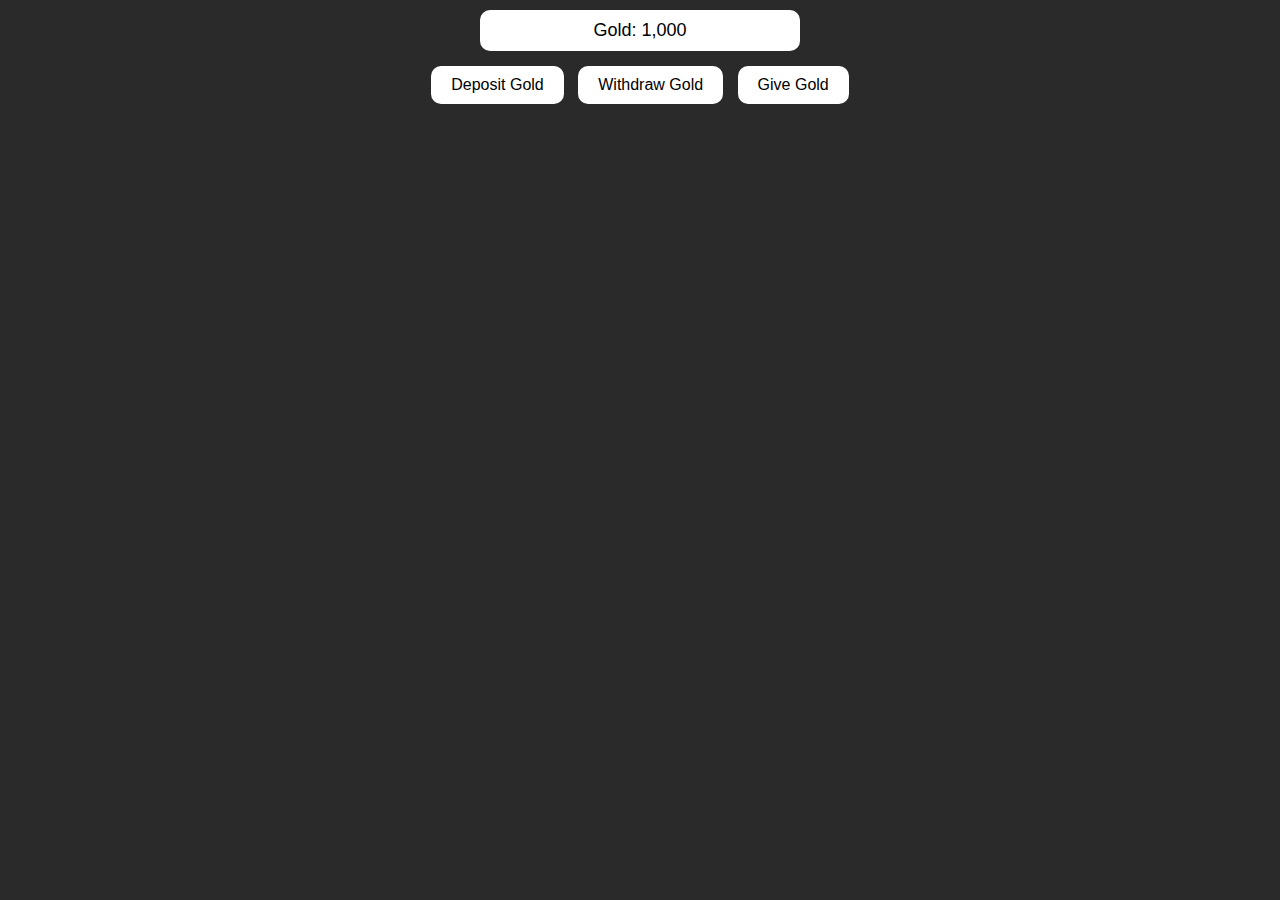
==== bank.html @ 5de0806b "Add files via upload" ====
<!DOCTYPE html>
<html lang="en">
<head>
    <meta charset="UTF-8">
    <meta name="viewport" content="width=device-width, initial-scale=1.0">
    <title>Bank System</title>
    <link rel="stylesheet" href="bank.css">
    <script src="bank.js"></script>
</head>
<body>

<!-- Deposit Gold Popup -->
<div id="deposit-popup" class="popup">
    <div class="popup-content">
        <span class="close" onclick="closePopup('deposit-popup')">&times;</span>
        <h2>Deposit Gold</h2>
        <div class="form-group">
            <label for="deposit-amount">Amount:</label>
            <input type="number" id="deposit-amount" name="amount">
        </div>
        <div class="button-container">
            <button class="confirm-btn" onclick="depositGold()">Confirm</button>
        </div>
    </div>
</div>

<!-- Withdraw Gold Popup -->
<div id="withdraw-popup" class="popup">
    <div class="popup-content">
        <span class="close" onclick="closePopup('withdraw-popup')">&times;</span>
        <h2>Withdraw Gold</h2>
        <div class="form-group">
            <label for="withdraw-amount">Amount:</label>
            <input type="number" id="withdraw-amount" name="amount">
        </div>
        <div class="button-container">
            <button class="confirm-btn" onclick="withdrawGold()">Confirm</button>
        </div>
    </div>
</div>

<!-- Transfer Gold Popup -->
<div id="transfer-popup" class="popup">
    <div class="popup-content">
        <span class="close" onclick="closePopup('transfer-popup')">&times;</span>
        <h2>Give Gold</h2>
        <div class="form-group">
            <label for="transfer-username">Username:</label>
            <input type="text" id="transfer-username" name="username">
        </div>
        <div class="form-group">
            <label for="transfer-amount">Amount:</label>
            <input type="number" id="transfer-amount" name="amount">
        </div>
        <div class="button-container">
            <button class="confirm-btn" onclick="transferGold()">Confirm</button>
        </div>
    </div>
</div>

<!-- Current Gold Display -->
<div id="current-gold">
    Gold: 1,000
</div>

<!-- Action Buttons -->
<div class="action-buttons">
    <button class="btn" onclick="openPopup('deposit-popup')">Deposit Gold</button>
    <button class="btn" onclick="openPopup('withdraw-popup')">Withdraw Gold</button>
    <button class="btn" onclick="openPopup('transfer-popup')">Give Gold</button>
</div>

<script src="scripts.js"></script>
</body>
</html>
---- bank.css ----
/* General styling for the page */
body {
    background-color: #2a2a2a;
    color: #ffffff;
    font-family: Arial, sans-serif;
}

.btn, .confirm-btn {
    background-color: white;
    color: black;
    border: none;
    border-radius: 10px; /* Rounded corners */
    padding: 10px 20px;
    margin: 5px;
    cursor: pointer;
    font-size: 16px;
    transition: background-color 0.3s;
}

.btn:hover, .confirm-btn:hover {
    background-color: #f0f0f0;
}

/* Popup styling */
.popup {
    display: none;
    position: fixed;
    top: 50%;
    left: 50%;
    transform: translate(-50%, -50%);
    background-color: rgba(0, 0, 0, 0.7);
    border-radius: 10px;
    padding: 20px;
    width: 90%;
    max-width: 400px;
    box-shadow: 0 4px 8px rgba(0, 0, 0, 0.5);
}

.popup-content {
    background-color: #ffffff;
    color: #000000;
    border-radius: 10px;
    padding: 20px;
    text-align: center;
}

.popup-content .close {
    color: #000000;
    font-size: 24px;
    cursor: pointer;
    float: right;
}

.popup-content .close:hover {
    color: #ff0000;
}

/* Input fields */
.form-group {
    margin-bottom: 15px;
}

input[type="number"], input[type="text"] {
    width: 100%;
    padding: 10px;
    border-radius: 10px;
    border: 1px solid #ccc;
    box-sizing: border-box;
}

/* Gold display box */
#current-gold {
    background-color: #ffffff;
    color: #000000;
    border-radius: 10px;
    padding: 10px;
    margin: 10px auto;
    text-align: center;
    font-size: 18px;
    width: 80%; /* Adjust width to be smaller */
    max-width: 300px; /* Maximum width */
}

/* Action buttons container */
.action-buttons {
    text-align: center;
    margin-top: 10px;
}
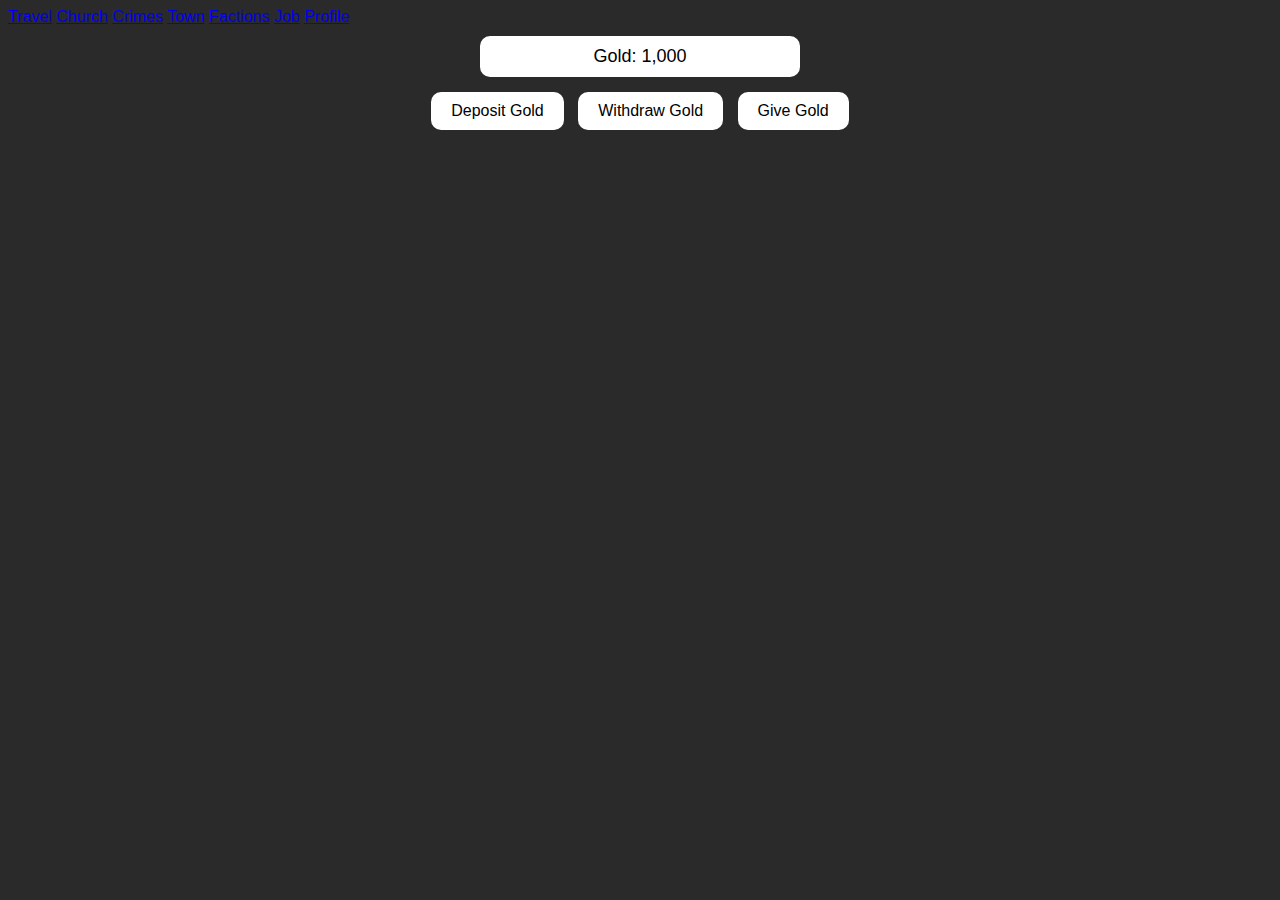
==== commit 16b734f2: "Update bank.html" ====
--- a/bank.html
+++ b/bank.html
@@ -8,68 +8,77 @@
     <script src="bank.js"></script>
 </head>
 <body>
+    <div class="navbar">
+        <a href="#travel" class="tab-link">Travel</a>
+        <a href="https://bertlog88.github.io/medi/bank.html" class="tab-link" id="churchLink">Church</a>
+        <a href="#crimes" class="tab-link">Crimes</a>
+        <a href="#town" class="tab-link">Town</a>
+        <a href="#factions" class="tab-link">Factions</a>
+        <a href="https://bertlog88.github.io/medi/jobs.html" class="tab-link" id="jobLink">Job</a>
+        <a href="https://bertlog88.github.io/medi/profile.html" class="tab-link" id="profileLink">Profile</a>
+    </div>
 
-<!-- Deposit Gold Popup -->
-<div id="deposit-popup" class="popup">
-    <div class="popup-content">
-        <span class="close" onclick="closePopup('deposit-popup')">&times;</span>
-        <h2>Deposit Gold</h2>
-        <div class="form-group">
-            <label for="deposit-amount">Amount:</label>
-            <input type="number" id="deposit-amount" name="amount">
-        </div>
-        <div class="button-container">
-            <button class="confirm-btn" onclick="depositGold()">Confirm</button>
+    <!-- Deposit Gold Popup -->
+    <div id="deposit-popup" class="popup">
+        <div class="popup-content">
+            <span class="close" onclick="closePopup('deposit-popup')">&times;</span>
+            <h2>Deposit Gold</h2>
+            <div class="form-group">
+                <label for="deposit-amount">Amount:</label>
+                <input type="number" id="deposit-amount" name="amount">
+            </div>
+            <div class="button-container">
+                <button class="confirm-btn" onclick="depositGold()">Confirm</button>
+            </div>
         </div>
     </div>
-</div>
 
-<!-- Withdraw Gold Popup -->
-<div id="withdraw-popup" class="popup">
-    <div class="popup-content">
-        <span class="close" onclick="closePopup('withdraw-popup')">&times;</span>
-        <h2>Withdraw Gold</h2>
-        <div class="form-group">
-            <label for="withdraw-amount">Amount:</label>
-            <input type="number" id="withdraw-amount" name="amount">
-        </div>
-        <div class="button-container">
-            <button class="confirm-btn" onclick="withdrawGold()">Confirm</button>
+    <!-- Withdraw Gold Popup -->
+    <div id="withdraw-popup" class="popup">
+        <div class="popup-content">
+            <span class="close" onclick="closePopup('withdraw-popup')">&times;</span>
+            <h2>Withdraw Gold</h2>
+            <div class="form-group">
+                <label for="withdraw-amount">Amount:</label>
+                <input type="number" id="withdraw-amount" name="amount">
+            </div>
+            <div class="button-container">
+                <button class="confirm-btn" onclick="withdrawGold()">Confirm</button>
+            </div>
         </div>
     </div>
-</div>
 
-<!-- Transfer Gold Popup -->
-<div id="transfer-popup" class="popup">
-    <div class="popup-content">
-        <span class="close" onclick="closePopup('transfer-popup')">&times;</span>
-        <h2>Give Gold</h2>
-        <div class="form-group">
-            <label for="transfer-username">Username:</label>
-            <input type="text" id="transfer-username" name="username">
-        </div>
-        <div class="form-group">
-            <label for="transfer-amount">Amount:</label>
-            <input type="number" id="transfer-amount" name="amount">
-        </div>
-        <div class="button-container">
-            <button class="confirm-btn" onclick="transferGold()">Confirm</button>
+    <!-- Transfer Gold Popup -->
+    <div id="transfer-popup" class="popup">
+        <div class="popup-content">
+            <span class="close" onclick="closePopup('transfer-popup')">&times;</span>
+            <h2>Give Gold</h2>
+            <div class="form-group">
+                <label for="transfer-username">Username:</label>
+                <input type="text" id="transfer-username" name="username">
+            </div>
+            <div class="form-group">
+                <label for="transfer-amount">Amount:</label>
+                <input type="number" id="transfer-amount" name="amount">
+            </div>
+            <div class="button-container">
+                <button class="confirm-btn" onclick="transferGold()">Confirm</button>
+            </div>
         </div>
     </div>
-</div>
 
-<!-- Current Gold Display -->
-<div id="current-gold">
-    Gold: 1,000
-</div>
+    <!-- Current Gold Display -->
+    <div id="current-gold">
+        Gold: 1,000
+    </div>
 
-<!-- Action Buttons -->
-<div class="action-buttons">
-    <button class="btn" onclick="openPopup('deposit-popup')">Deposit Gold</button>
-    <button class="btn" onclick="openPopup('withdraw-popup')">Withdraw Gold</button>
-    <button class="btn" onclick="openPopup('transfer-popup')">Give Gold</button>
-</div>
+    <!-- Action Buttons -->
+    <div class="action-buttons">
+        <button class="btn" onclick="openPopup('deposit-popup')">Deposit Gold</button>
+        <button class="btn" onclick="openPopup('withdraw-popup')">Withdraw Gold</button>
+        <button class="btn" onclick="openPopup('transfer-popup')">Give Gold</button>
+    </div>
 
-<script src="scripts.js"></script>
+    <script src="scripts.js"></script>
 </body>
 </html>
